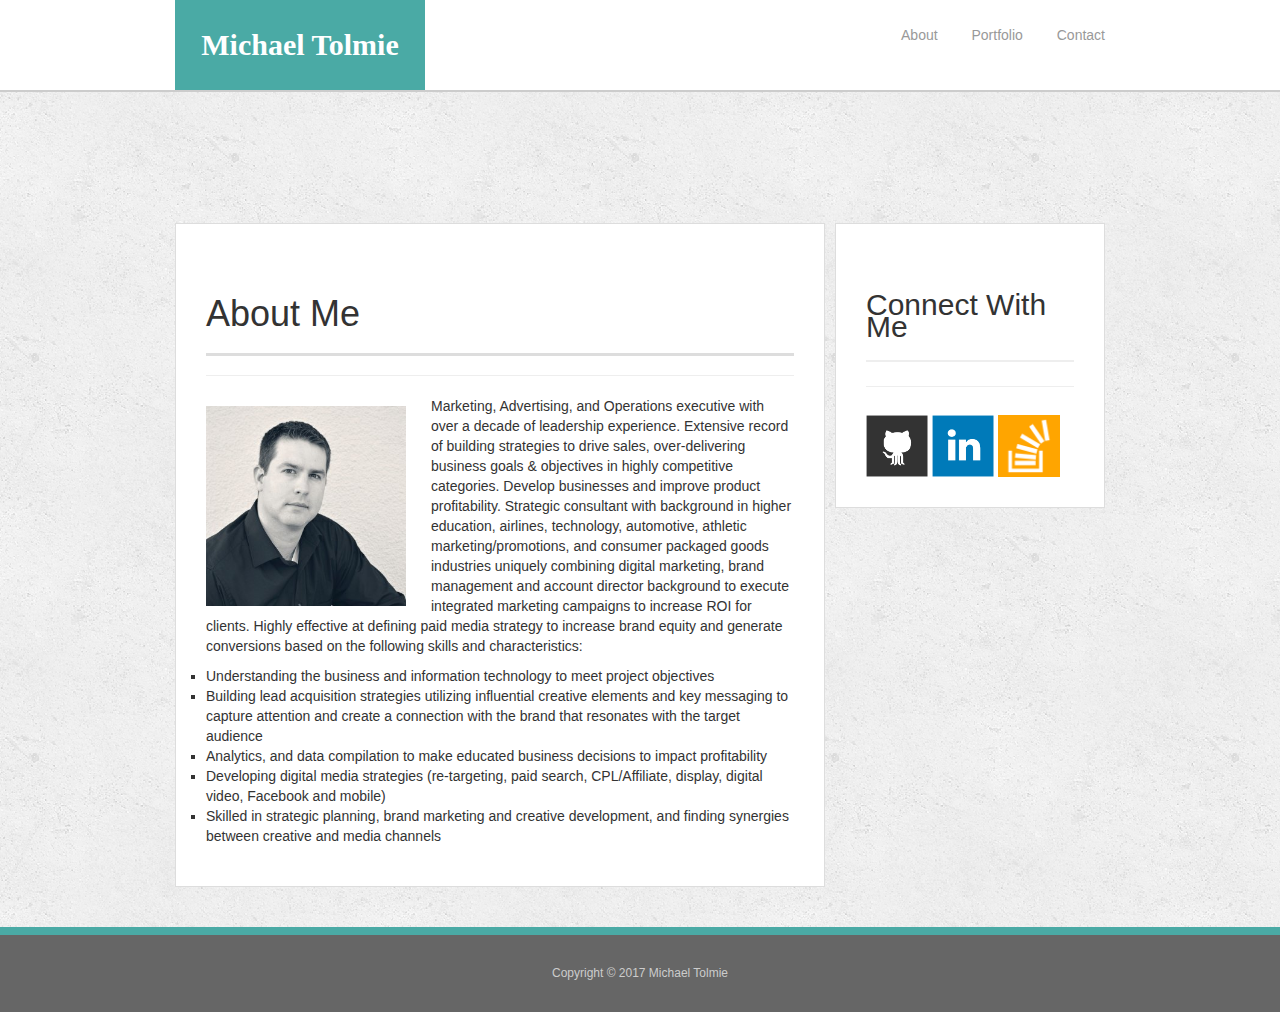
==== Homework_Bootstrap/index.html @ f7806838 "initial upload" ====
<!doctype html>
<html lang="en-us">

<head>
  <meta charset="UTF-8">
  <title>About | Michael Tolmie </title>
  <link rel="stylesheet" type="text/css" href="assets/css/reset.css">
  <link rel="stylesheet" type="text/css" href="assets/css/style.css">
  <link rel="stylesheet" href="https://maxcdn.bootstrapcdn.com/bootstrap/3.3.7/css/bootstrap.min.css" 
</head>

<body>

  <header id="masthead">
  <meta name="viewport" content="width=device-width, initial-scale=1">
    <div class="container">
      <a href="index.html" id="logo">Michael Tolmie</a>
      <nav>
  <ul class="nav nav-pills">
  <a<li role="presentation" class="active"><a href="#">About</a></li>
  <a<li role="presentation"><a href="#">Portfolio</a></li>
  <a<li role="presentation"><a href="#">Contact</a></li>
</ul>
      </nav>
    </div>
  </header>


  <div class="container">
  <h1>About Me</h1>
</div>

</body>
</html>

  <div id="main-container" class="container">
    <section class="main-section">

      <div class="page-header">
 <h1>About Me</h1>
 
</div>

      <img src="assets/images/michael.jpg" class="auth-image" alt="Michael Tolmie">

      <p>Marketing, Advertising, and Operations executive with over a decade of leadership experience. Extensive record of building strategies to drive sales, over-delivering business goals & objectives in highly competitive categories. Develop businesses and improve product profitability. Strategic consultant with background in higher education, airlines, technology, automotive, athletic marketing/promotions, and consumer packaged goods industries uniquely combining digital marketing, brand management and account director background to execute integrated marketing campaigns to increase ROI for clients. Highly effective at defining paid media strategy to increase brand equity and generate conversions based on the following skills and characteristics:

</p>
<ul style="list-style-type:square">
<li>Understanding the business and information technology to meet project objectives</li>
<li>Building lead acquisition strategies utilizing influential creative elements and key messaging to capture attention and create a connection with the brand that resonates with the target audience</li>
<li>Analytics, and data compilation to make educated business decisions to impact profitability</li>
<li>Developing digital media strategies (re-targeting, paid search, CPL/Affiliate, display, digital video, Facebook and mobile)</li>
<li>Skilled in strategic planning, brand marketing and creative development, and finding synergies between creative and media channels</li>
</p>

    </section>

    <section class="sidebar">
      <div class="page-header">
  <h2>Connect With Me<small></small></h1>
</div>



          <a href="#"><img src="assets/images/github-128.png" class="social" alt="GitHub" /></a>

        <a href="#"><img src="assets/images/linkedin-128.png" class="social" alt="LinkedIn" /></a>
        <a href="#"><img src="assets/images/stackoverflow-128.png" class="social" alt="Stack Overflow" /></a>
      </div>
    </section>
  </div>










      
  <footer>
    <div class="container">
      Copyright &copy; 2017 Michael Tolmie
    </div>
  </footer>
</body>

</html>
---- Homework_Bootstrap/assets/css/style.css ----
body {
  font-family: Arial, "Helvetica Neue", Helvetica, sans-serif;
  font-size: 18px;
  line-height: 34px;
  color: #777;
  background: url("../images/concrete_seamless.png");
}

* {
  box-sizing: border-box;
}

/* general */

.container {
  width: 100%;
  max-width: 960px;
  margin: 0 auto;
  clear: both;
}

h1,
h2,
h3,
p {
  margin-bottom: 20px;
}

p:last-child {
  margin-bottom: 0;
}

h1,
h2,
h3 {
  font-family: Georgia, Times, "Times New Roman", serif;
  font-weight: 700;
  color: #4aaaa5;
}

h1 {
  padding-bottom: 20px;
  font-size: 30px;
  line-height: 49px;
  border-bottom: 3px solid #ddd;
}

h2,
h3 {
  font-size: 22px;
}

/* header */

#masthead {
  position: fixed;
  z-index: 99;
  width: 100%;
  margin: 0 0 30px;
  overflow: auto;
  color: #fff;
  background: #fff;
  border-bottom: 2px solid #ccc;
}

#logo {
  float: left;
  width: 250px;
  height: 90px;
  font-family: Georgia, Times, "Times New Roman", serif;
  font-size: 30px;
  font-weight: 700;
  line-height: 90px;
  color: #fff;
  text-align: center;
  text-decoration: none;
  background: #4aaaa5;
}

nav {
  float: right;
  margin-top: 25px;
}

nav a {
  display: inline-block;
  padding-left: 15px;
  margin-left: 15px;
  line-height: 18px;
  color: #999;
  text-decoration: none;
  border-left: 1px solid #efefef;
}

nav a:first-child {
  border-left: 0 none;
}

/* footer */

footer {
  padding: 30px 0;
  clear: both;
  font-size: 12px;
  color: #fff;
  color: #ccc;
  text-align: center;
  background: #666;
  border-top: 8px solid #4aaaa5;
}

/* sidebar */

.sidebar {
  float: right;
  width: 100%;
  max-width: 270px;
  padding: 30px;
  margin-bottom: 20px;
  background: #fff;
  border: 1px solid #ddd;
}

h3,
.sidebar h2 {
  padding-bottom: 20px;
  margin-bottom: 15px;
  line-height: 22px;
  border-bottom: 2px solid #eee;
}

.social {
  width: 62px;
  height: 62px;
  margin-top: 8px;
  margin-right: 5px;
}

.social:last-child {
  margin-right: 0;
}

/* main */

#main-container {
  padding-top: 130px;
}

.main-section {
  float: left;
  width: 100%;
  max-width: 650px;
  padding: 30px;
  margin: 0 0 40px;
  background: #fff;
  border: 1px solid #ddd;
}

/* portfolio page */

.work {
  position: relative;
  float: left;
  width: 274px;
  margin: 20px 0 25px;
  overflow: auto;
}

.work:nth-child(even) {
  margin-right: 40px;
}

.work img {
  width: 100%;
  border: 0 none;
  opacity: 0.8;
}

.work h3 {
  position: absolute;
  bottom: 20px;
  width: 100%;
  padding: 15px;
  margin-bottom: 0;
  font-weight: 300;
  line-height: 30px;
  color: #fff;
  text-align: center;
  background: #4aaaa5;
  border-bottom: 0;
}

.auth-image {
  float: left;
  width: 200px;
  height: auto;
  margin-top: 10px;
  margin-right: 25px;
}

/* contact page */

#contact-form ul {
  margin-bottom: 20px;
}

#contact-form li {
  margin-bottom: 10px;
}

label,
input[type=text],
input[type=email],
textarea {
  display: block;
  width: 100%;
}

input[type=text],
input[type=email],
textarea {
  height: 35px;
  padding: 0 10px;
  font-size: 14px;
  border: 1px solid #ddd;
}

textarea {
  height: 200px;
}

input[type=submit] {
  padding: 10px 30px;
  font-size: 18px;
  color: #fff;
  cursor: pointer;
  background: #4aaaa5;
  border: 0 none;
}
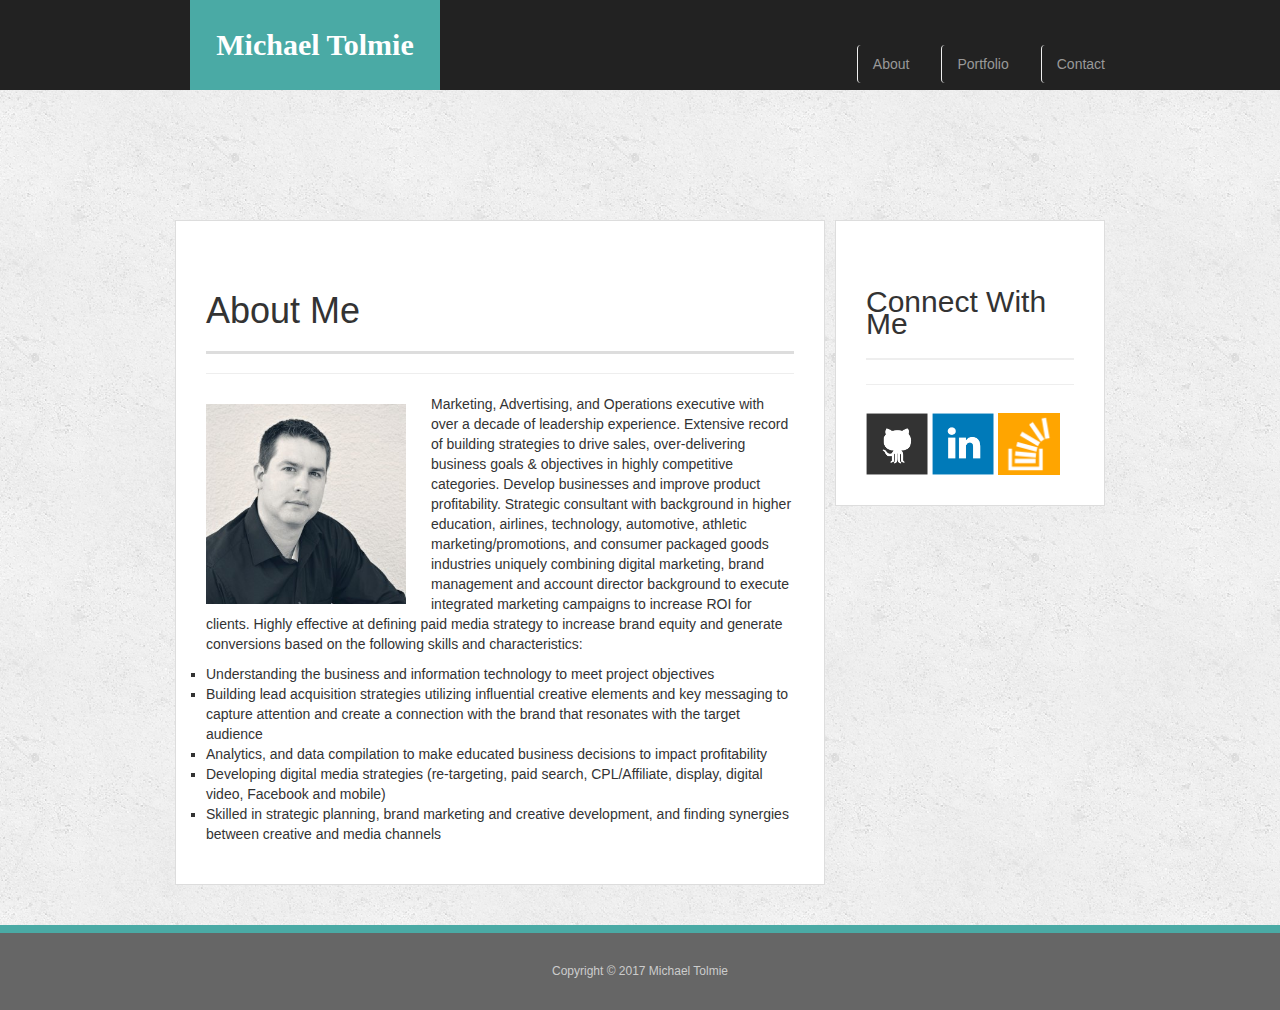
==== commit f93b3fb7: "Bootstrap-Portfolio" ====
--- a/Homework_Bootstrap/index.html
+++ b/Homework_Bootstrap/index.html
@@ -7,27 +7,32 @@
   <link rel="stylesheet" type="text/css" href="assets/css/reset.css">
   <link rel="stylesheet" type="text/css" href="assets/css/style.css">
   <link rel="stylesheet" href="https://maxcdn.bootstrapcdn.com/bootstrap/3.3.7/css/bootstrap.min.css" 
+
+</head>
+<body>
 </head>
 
 <body>
 
-  <header id="masthead">
+  <header class="navbar-inverse">
+  <div class ="container">
   <meta name="viewport" content="width=device-width, initial-scale=1">
     <div class="container">
       <a href="index.html" id="logo">Michael Tolmie</a>
       <nav>
   <ul class="nav nav-pills">
-  <a<li role="presentation" class="active"><a href="#">About</a></li>
-  <a<li role="presentation"><a href="#">Portfolio</a></li>
-  <a<li role="presentation"><a href="#">Contact</a></li>
+  <li><a role="presentation" class="active"><a href="#">About</a></li>
+  <li><a role="presentation"><a href="#">Portfolio</a></li>
+  <li><a role="presentation"><a href="#">Contact</a></li>
 </ul>
+
       </nav>
     </div>
   </header>
 
 
   <div class="container">
-  <h1>About Me</h1>
+
 </div>
 
 </body>
--- a/Homework_Bootstrap/assets/css/style.css
+++ b/Homework_Bootstrap/assets/css/style.css
@@ -52,7 +52,7 @@
 
 /* header */
 
-#masthead {
+.navbar {
   position: fixed;
   z-index: 99;
   width: 100%;
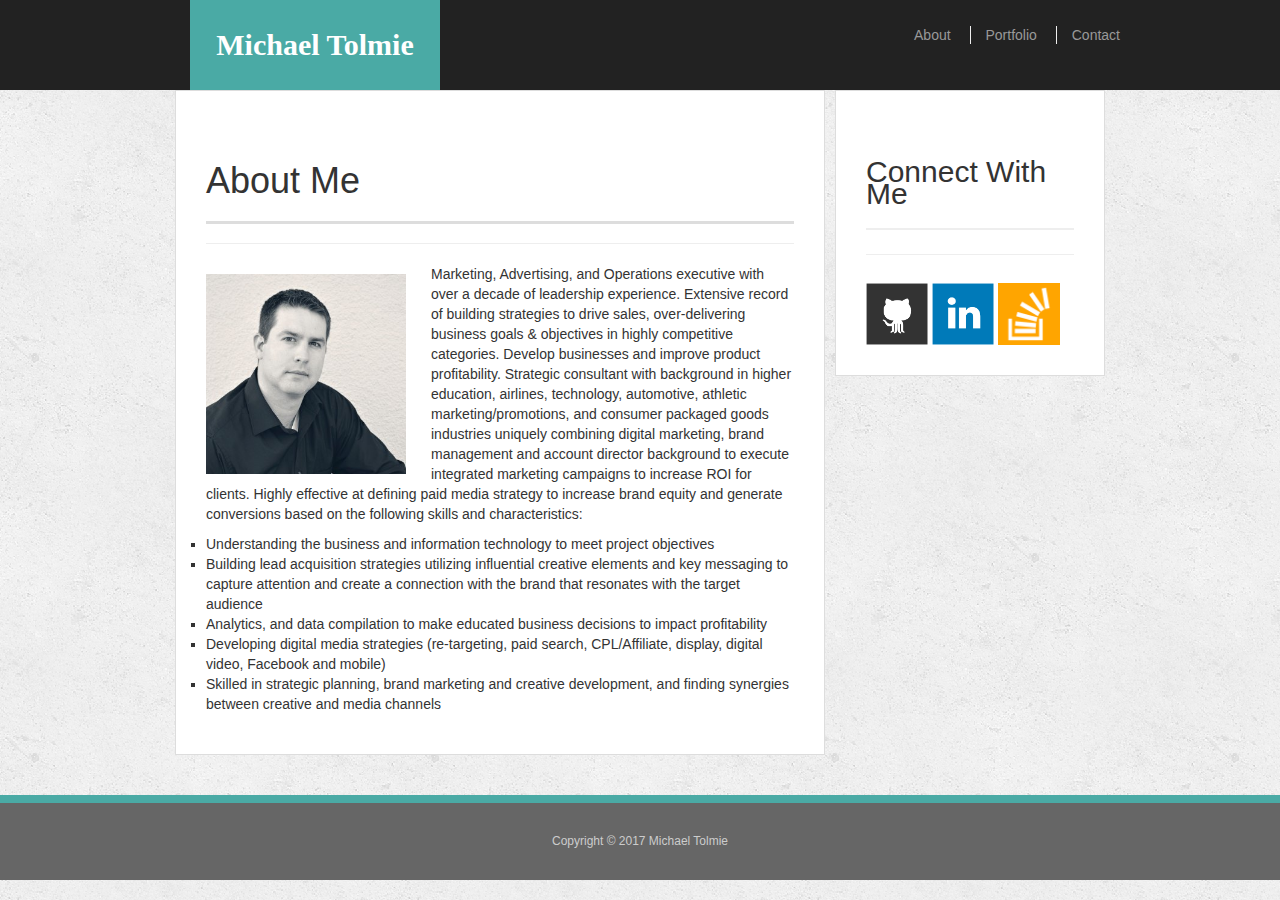
==== commit f14c7ca4: "Bootstrap-Porfolio" ====
--- a/Homework_Bootstrap/index.html
+++ b/Homework_Bootstrap/index.html
@@ -21,9 +21,10 @@
       <a href="index.html" id="logo">Michael Tolmie</a>
       <nav>
   <ul class="nav nav-pills">
-  <li><a role="presentation" class="active"><a href="#">About</a></li>
-  <li><a role="presentation"><a href="#">Portfolio</a></li>
-  <li><a role="presentation"><a href="#">Contact</a></li>
+  <ul class="nav nav-pills">
+        <a href="index.html">About</a>
+        <a href="portfolio.html">Portfolio</a>
+        <a href="contact.html">Contact</a>
 </ul>
 
       </nav>
--- a/Homework_Bootstrap/assets/css/style.css
+++ b/Homework_Bootstrap/assets/css/style.css
@@ -142,7 +142,7 @@
 
 /* main */
 
-#main-container {
+.main-container {
   padding-top: 130px;
 }
 
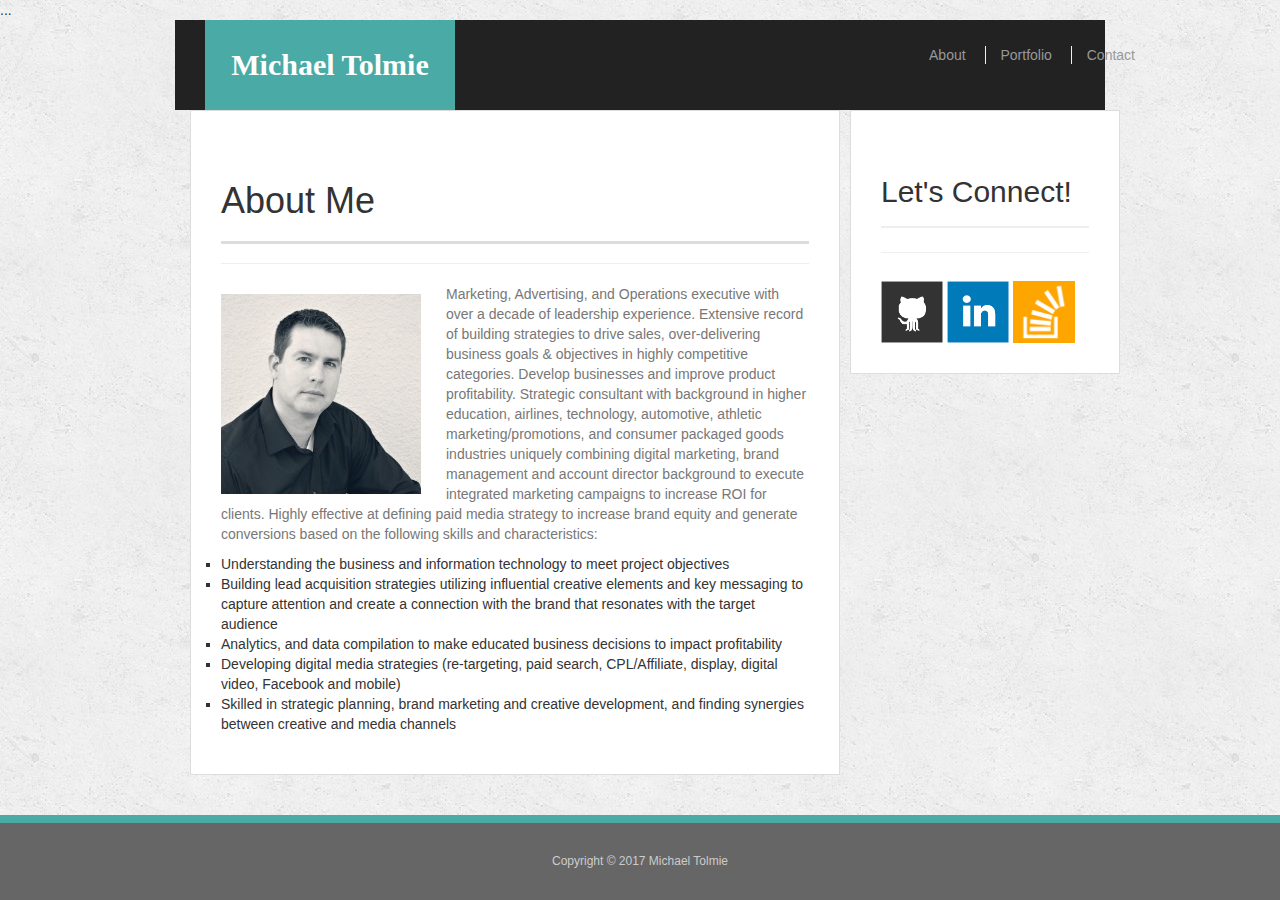
==== commit 70748c43: "Bootstrap-Portfolio" ====
--- a/Homework_Bootstrap/index.html
+++ b/Homework_Bootstrap/index.html
@@ -9,16 +9,270 @@
   <link rel="stylesheet" href="https://maxcdn.bootstrapcdn.com/bootstrap/3.3.7/css/bootstrap.min.css" 
 
 </head>
-<body>
-</head>
+
+<body
+
+body {
+  font-family: Arial, "Helvetica Neue", Helvetica, sans-serif;
+  font-size: 18px;
+  line-height: 34px;
+  color: #777;
+  background: url("../images/concrete_.png");
+}
+
+* {
+  box-sizing: border-box;
+}
+
+/* general */
+
+.container {
+  width: 100%;
+  max-width: 960px;
+  margin: 0 auto;
+  clear: both;
+}
+
+h1,
+h2,
+h3,
+p {
+  margin-bottom: 20px;
+}
+
+p:last-child {
+  margin-bottom: 0;
+}
+
+h1,
+h2,
+h3 {
+  font-family: Georgia, Times, "Times New Roman", serif;
+  font-weight: 700;
+  color: #4aaaa5;
+}
+
+h1 {
+  padding-bottom: 20px;
+  font-size: 30px;
+  line-height: 49px;
+  border-bottom: 3px solid #ddd;
+}
+
+h2,
+h3 {
+  font-size: 22px;
+}
+
+/* header */
+
+.navbar {
+  position: fixed;
+  z-index: 99;
+  width: 100%;
+  margin: 0 0 30px;
+  overflow: auto;
+  color: #fff;
+  background: #fff;
+  border-bottom: 2px solid #ccc;
+}
+
+#logo {
+  float: left;
+  width: 250px;
+  height: 90px;
+  font-family: Georgia, Times, "Times New Roman", serif;
+  font-size: 30px;
+  font-weight: 700;
+  line-height: 90px;
+  color: #fff;
+  text-align: center;
+  text-decoration: none;
+  background: #4aaaa5;
+}
+
+nav {
+  float: right;
+  margin-top: 25px;
+}
+
+nav a {
+  display: inline-block;
+  padding-left: 15px;
+  margin-left: 15px;
+  line-height: 18px;
+  color: #999;
+  text-decoration: none;
+  border-left: 1px solid #efefef;
+}
+
+nav a:first-child {
+  border-left: 0 none;
+}
+
+/* footer */
+
+footer {
+  padding: 30px 0;
+  clear: both;
+  font-size: 12px;
+  color: #fff;
+  color: #ccc;
+  text-align: center;
+  background: #666;
+  border-top: 8px solid #4aaaa5;
+}
+
+/* sidebar */
+
+.sidebar {
+  float: right;
+  width: 100%;
+  max-width: 270px;
+  padding: 30px;
+  margin-bottom: 20px;
+  background: #fff;
+  border: 1px solid #ddd;
+}
+
+h3,
+.sidebar h2 {
+  padding-bottom: 20px;
+  margin-bottom: 15px;
+  line-height: 22px;
+  border-bottom: 2px solid #eee;
+}
+
+.social {
+  width: 62px;
+  height: 62px;
+  margin-top: 8px;
+  margin-right: 5px;
+}
+
+.social:last-child {
+  margin-right: 0;
+}
+
+/* main */
+
+.main-container {
+  padding-top: 130px;
+}
+
+.main-section {
+  float: left;
+  width: 100%;
+  max-width: 650px;
+  padding: 30px;
+  margin: 0 0 40px;
+  background: #fff;
+  border: 1px solid #ddd;
+}
+
+/* portfolio page */
+
+.work {
+  position: relative;
+  float: left;
+  width: 274px;
+  margin: 20px 0 25px;
+  overflow: auto;
+}
+
+.work:nth-child(even) {
+  margin-right: 40px;
+}
+
+.work img {
+  width: 100%;
+  border: 0 none;
+  opacity: 0.8;
+}
+
+.work h3 {
+  position: absolute;
+  bottom: 20px;
+  width: 100%;
+  padding: 15px;
+  margin-bottom: 0;
+  font-weight: 300;
+  line-height: 30px;
+  color: #fff;
+  text-align: center;
+  background: #4aaaa5;
+  border-bottom: 0;
+}
+
+  
+}
+
+.auth-image {
+  float: left;
+  width: 200px;
+  height: auto;
+  margin-top: 10px;
+  margin-right: 25px;
+}
+
+/* contact page */
+
+#contact-form ul {
+  margin-bottom: 20px;
+}
+
+#contact-form li {
+  margin-bottom: 10px;
+}
+
+label,
+input[type=text],
+input[type=email],
+textarea {
+  display: block;
+  width: 100%;
+}
+
+input[type=text],
+input[type=email],
+textarea {
+  height: 35px;
+  padding: 0 10px;
+  font-size: 14px;
+  border: 1px solid #ddd;
+}
+
+textarea {
+  height: 200px;
+}
+
+input[type=submit] {
+  padding: 10px 30px;
+  font-size: 18px;
+  color: #fff;
+  cursor: pointer;
+  background: #4aaaa5;
+  border: 0 none;
+}
+
+
+
+  <header class= "navbar-inverse">
+  ...
+</div>
+  <meta name="viewport" content="width=device-width, initial-scale=1">
+    <div class="container">
+
 
 <body>
 
   <header class="navbar-inverse">
   <div class ="container">
-  <meta name="viewport" content="width=device-width, initial-scale=1">
+  
     <div class="container">
       <a href="index.html" id="logo">Michael Tolmie</a>
+
+
       <nav>
   <ul class="nav nav-pills">
   <ul class="nav nav-pills">
@@ -43,13 +297,14 @@
     <section class="main-section">
 
       <div class="page-header">
- <h1>About Me</h1>
+ <h1>About Me </h1>
  
 </div>
 
-      <img src="assets/images/michael.jpg" class="auth-image" alt="Michael Tolmie">
-
-      <p>Marketing, Advertising, and Operations executive with over a decade of leadership experience. Extensive record of building strategies to drive sales, over-delivering business goals & objectives in highly competitive categories. Develop businesses and improve product profitability. Strategic consultant with background in higher education, airlines, technology, automotive, athletic marketing/promotions, and consumer packaged goods industries uniquely combining digital marketing, brand management and account director background to execute integrated marketing campaigns to increase ROI for clients. Highly effective at defining paid media strategy to increase brand equity and generate conversions based on the following skills and characteristics:
+
+      <img src="assets/images/michael.jpg"  class="auth-image" alt="Michael Tolmie">
+
+      <p class="text-muted">Marketing, Advertising, and Operations executive with over a decade of leadership experience. Extensive record of building strategies to drive sales, over-delivering business goals & objectives in highly competitive categories. Develop businesses and improve product profitability. Strategic consultant with background in higher education, airlines, technology, automotive, athletic marketing/promotions, and consumer packaged goods industries uniquely combining digital marketing, brand management and account director background to execute integrated marketing campaigns to increase ROI for clients. Highly effective at defining paid media strategy to increase brand equity and generate conversions based on the following skills and characteristics:
 
 </p>
 <ul style="list-style-type:square">
@@ -64,7 +319,8 @@
 
     <section class="sidebar">
       <div class="page-header">
-  <h2>Connect With Me<small></small></h1>
+
+  <h2>Let's Connect!<small></small></h1>
 </div>
 
 
